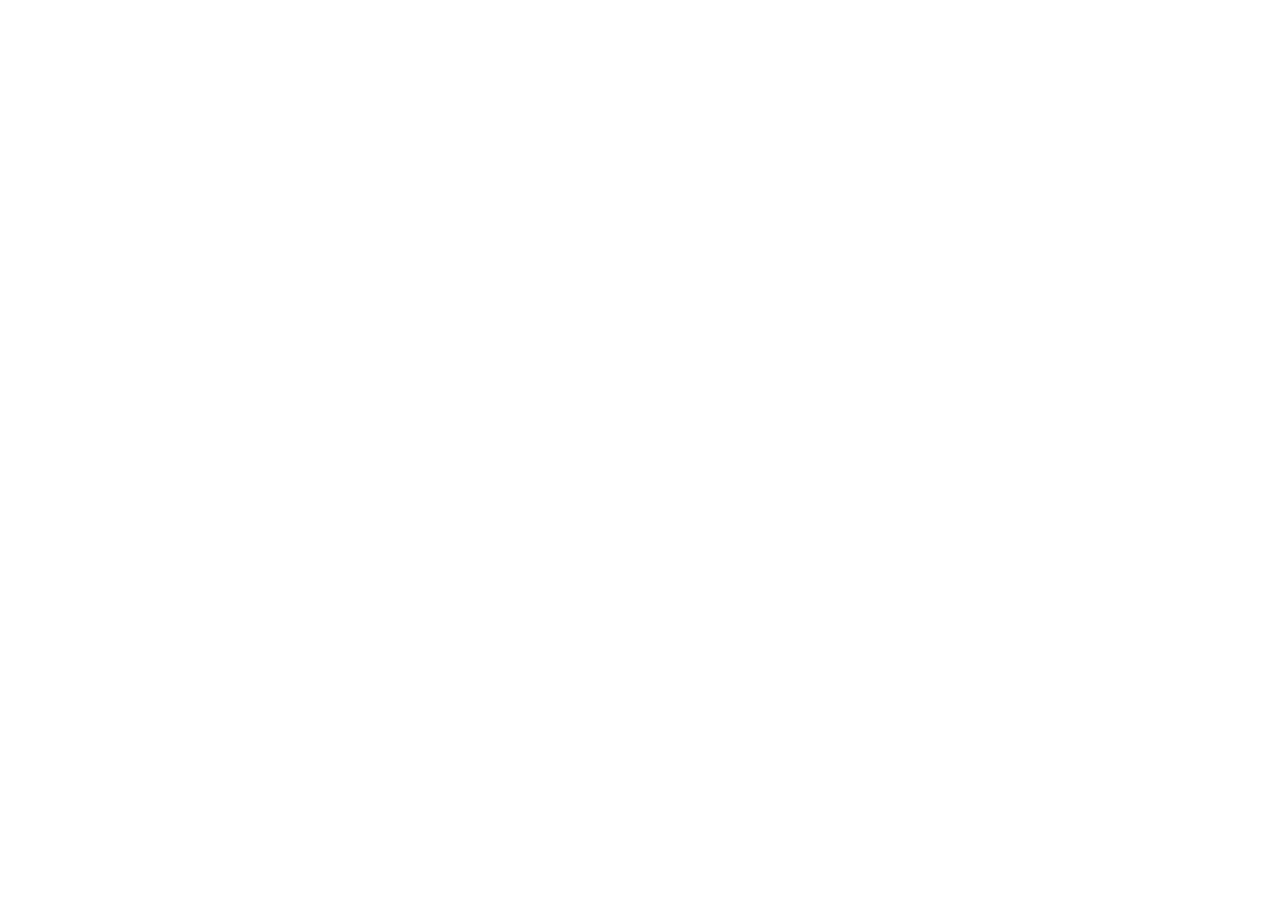
==== index.html @ 1d2875e1 "first commit" ====
<!DOCTYPE html>
<html lang="sv">
<head>
    <meta charset="UTF-8">
    <meta name="viewport" content="width=device-width, initial-scale=1.0">
    <link rel="stylesheet" href="style.css">
    <title>Document</title>
</head>
<body>

</body>
</html>
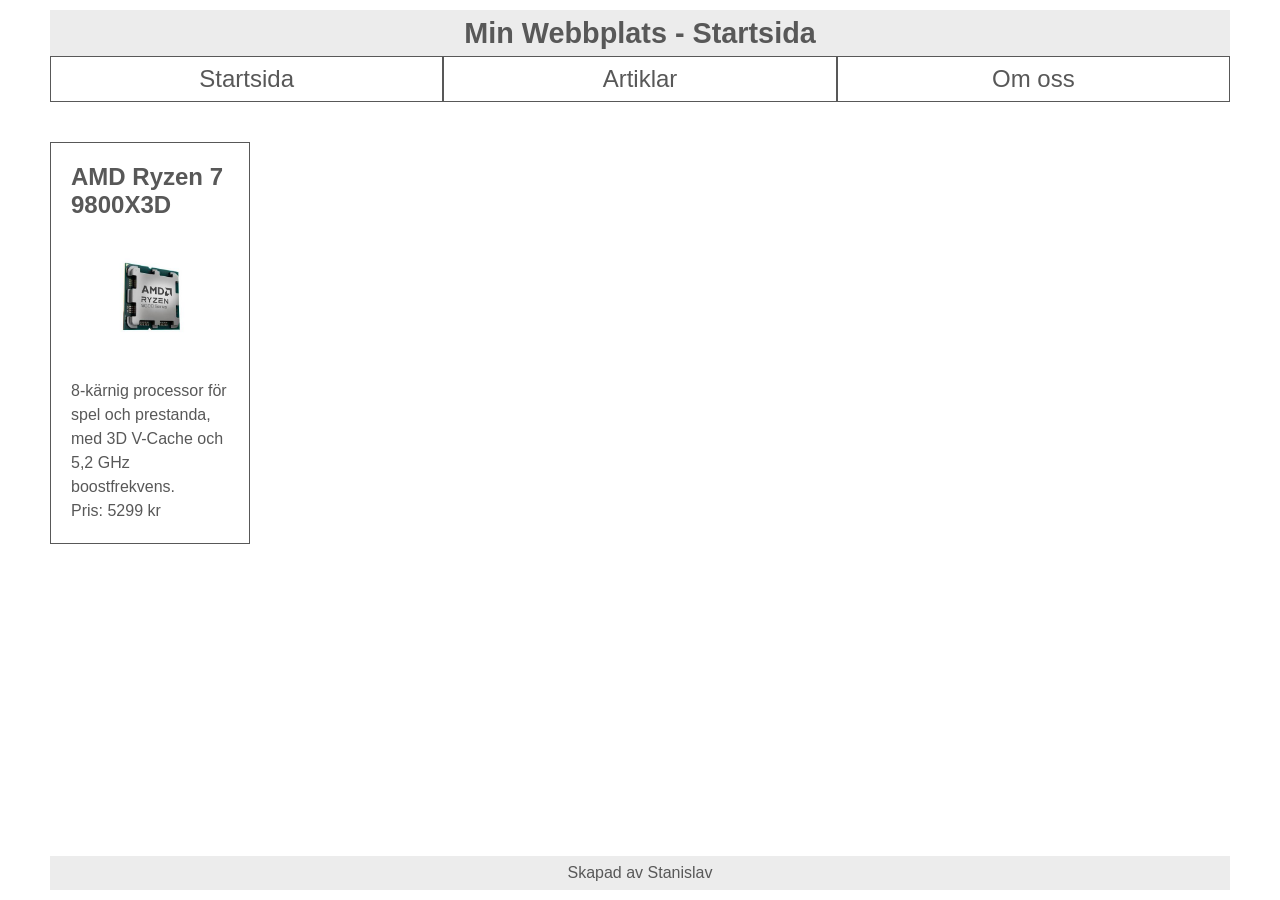
==== commit 53e7ce86: "add json for articles" ====
--- a/index.html
+++ b/index.html
@@ -1,12 +1,32 @@
 <!DOCTYPE html>
 <html lang="sv">
-<head>
-    <meta charset="UTF-8">
-    <meta name="viewport" content="width=device-width, initial-scale=1.0">
-    <link rel="stylesheet" href="style.css">
-    <title>Document</title>
-</head>
-<body>
 
-</body>
+    <head>
+        <meta charset="UTF-8">
+        <meta name="viewport" content="width=device-width, initial-scale=1.0">
+        <link rel="stylesheet" href="style.css">
+        <script src="script.js" defer></script>
+        <title>Min Webbplats - Startsida</title>
+    </head>
+
+    <body id="index">
+        <header>
+            <h1>Min Webbplats - Startsida</h1>
+        </header>
+        <nav>
+            <ul>
+                <li><a href="index.html">Startsida</a></li>
+                <li><a href="articles.html">Artiklar</a></li>
+                <li><a href="om.html">Om oss</a></li>
+            </ul>
+        </nav>
+        <main>
+            <div id="indexContainer">
+            </div>
+        </main>
+        <footer>
+            <p>Skapad av Stanislav</p>
+        </footer>
+    </body>
+
 </html>
--- a/style.css
+++ b/style.css
@@ -0,0 +1,121 @@
+* {
+  color: rgb(88, 88, 88);
+  box-sizing: border-box;
+  margin: 0;
+  padding: 0;
+}
+
+body {
+  display: grid;
+  grid-template-rows: auto auto 1fr auto;
+  font-family: Arial, Helvetica, sans-serif;
+  padding: 10px;
+  min-height: 100vh;
+}
+header {
+  font-size: 0.9rem;
+  line-height: 1.6;
+  text-align: center;
+  background-color: rgb(236, 236, 236);
+}
+nav > ul {
+  display: flex;
+  flex-direction: column;
+  list-style-type: none;
+}
+
+nav > ul > li {
+  font-size: 1.5rem;
+  text-align: center;
+  line-height: 1.4;
+  padding: 5px;
+  border: 1px solid rgb(88, 88, 88);
+}
+
+a {
+  display: block;
+  text-decoration: none;
+}
+
+main {
+  padding-top: 20px;
+  height: fit-content;
+}
+
+section {
+  margin-top: 20px;
+  padding: 20px;
+  border: 1px solid rgb(88, 88, 88);
+}
+
+img {
+  width: 100%;
+  height: fit-content;
+  padding: 10px;
+}
+
+p {
+  line-height: 1.5;
+}
+
+@media (min-width: 768px) {
+  body {
+    max-width: 1200px;
+    margin: 0 auto;
+  }
+
+  body > nav > ul {
+    flex-direction: row;
+  }
+  body > nav > ul > li {
+    flex: 1;
+  }
+  main > nav > ul {
+    display: flex;
+    flex-direction: column;
+    width: 100%;
+  }
+  main > nav > ul > li {
+    font-size: 1.2rem;
+  }
+
+  main {
+    display: grid;
+    grid-template-columns: 200px 1fr 1fr;
+    gap: 20px;
+  }
+
+  #articles main > section {
+    grid-column: 2 / span 2;
+  }
+
+  #om main {
+    grid-template-columns: 1fr 1fr 1fr;
+  }
+
+  #om main > section:first-child {
+    grid-column: span 2;
+  }
+
+  #index main > section {
+    grid-column: span 3;
+  }
+
+  main > section {
+    display: flex;
+    flex-direction: row;
+    gap: 20px;
+    margin-top: 0;
+  }
+  main > section > img {
+    width: 300px;
+    padding: 0;
+  }
+}
+
+footer {
+  margin-top: 10px;
+  padding: 5px;
+  text-align: center;
+  background-color: rgb(236, 236, 236);
+}
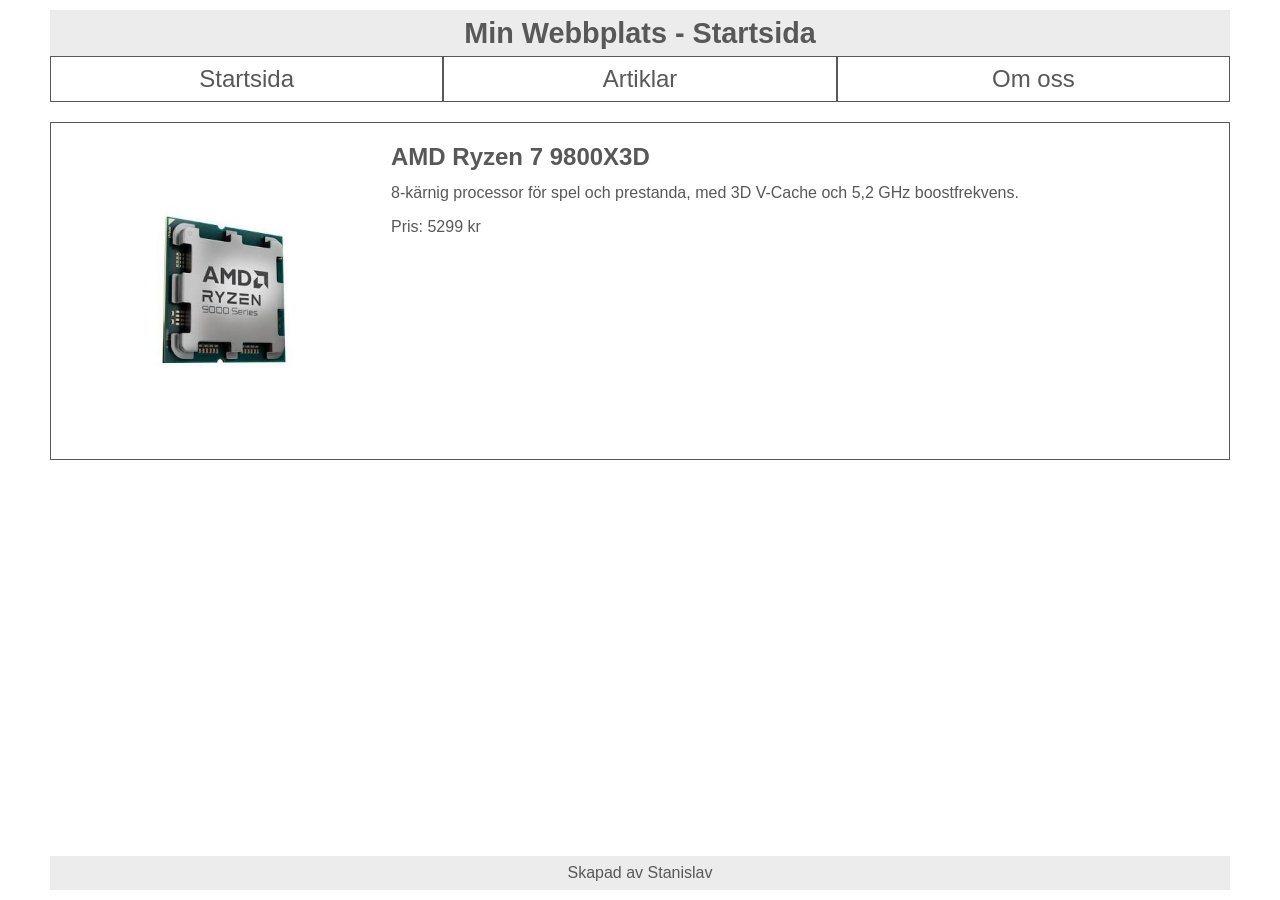
==== commit 5bf908e8: "improved function and fix css" ====
--- a/index.html
+++ b/index.html
@@ -21,8 +21,6 @@
             </ul>
         </nav>
         <main>
-            <div id="indexContainer">
-            </div>
         </main>
         <footer>
             <p>Skapad av Stanislav</p>
--- a/style.css
+++ b/style.css
@@ -46,6 +46,12 @@
   margin-top: 20px;
   padding: 20px;
   border: 1px solid rgb(88, 88, 88);
+}
+
+div {
+  display: flex;
+  flex-direction: column;
+  gap: 10px;
 }
 
 img {
